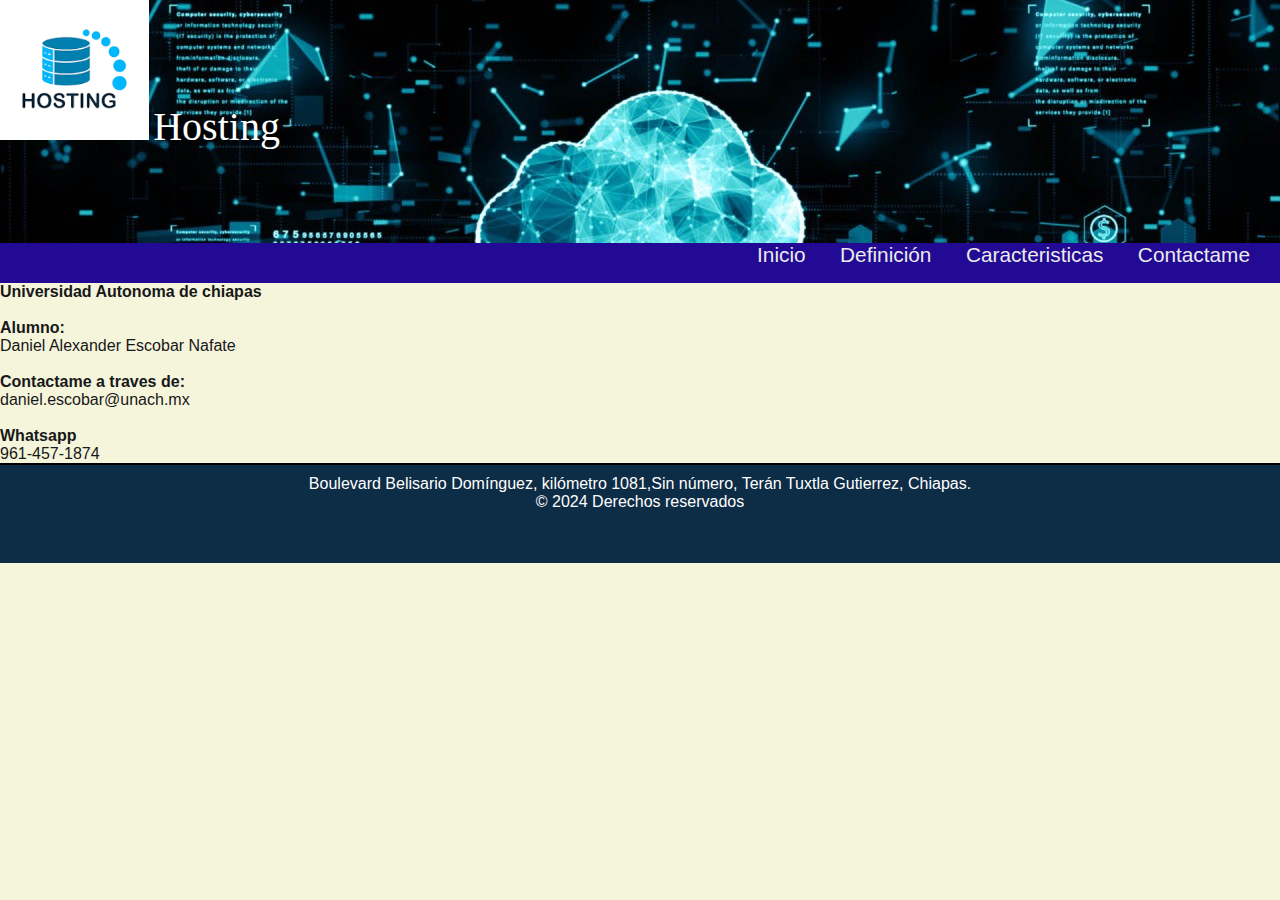
==== contactame.html @ d53030ca "Listo" ====
<!DOCTYPE html>
<html lang="en">
<head>
    <meta charset="UTF-8">
    <meta name="viewport" content="width=device-width, initial-scale=1.0">
    <title>Practica 8</title>
    <link rel="stylesheet" href="css/style.css">
</head>

<body>
    <header>
        <div id="titulo">  
            <img src="img/Logo.png" alt=" mi logo" id="logo"/>
            <h1>Hosting</h1>

        </div>
        <nav>
            <li><a href="index.html">Inicio</a></li>
            <li><a href="definicion.html">Definición</a></li>
            <li><a href="caracteristicas.html">Caracteristicas</a></li>
            <li><a href="contactame.html">Contactame</a></li>

        </nav>
    </header>
    
    <div>
        <b>Universidad Autonoma de chiapas</b>
        <br>
        <br>
        <b>Alumno:</b>
        <dd>Daniel Alexander Escobar Nafate</dd>
        <br>
        <b>Contactame a traves de:</b>
        <dd>daniel.escobar@unach.mx</dd>
        <br>
        <b>Whatsapp</b>
        <dd>961-457-1874</dd>
    </div>
        

    <footer>
        <P>Boulevard Belisario Domínguez, kilómetro 1081,Sin número, Terán Tuxtla Gutierrez, Chiapas.</P>
        <p>&copy; 2024 Derechos reservados<p></p>

    </footer>
</body>
</html>
---- css/style.css ----
*{
    margin:0;
    padding: 0;
}
body
{
    position: relative;
    background-color: beige;
    font-family: 'Trebuchet MS', 'Lucida Sans Unicode', 'Lucida Grande', 'Lucida Sans', Arial, sans-serif;
    color: #181818;
}
header{
    background: url('../img/banner.jpeg');
}
header h1
{
    font-family: 'Comic Sans MS';
    color: rgb(255, 255, 255);
    font-size: 2.5em;
    font-weight: normal;
}
#titulo
{
    display: -inline-block;
}
#logo, header h1
{
    display: inline-block;
    margin-bottom: 0px;
    height: 140px;
}
nav
{
 display: inline-block;
 width: 100%;
 height: 40px;
 text-align: right;
 background-color: rgb(35, 10, 148);
}
nav ul
{
 list-style-type: none;
}
nav li
{
  display: inline-block;
  margin-right: 30px;
}
nav a
{
    font-family: 'Segoe UI', Tahoma, Geneva, Verdana, sans-serif;
    font-size: 1.3em;
    color: #ebebeb;
    padding-bottom: 3px;
    text-decoration: none;
}
nav a:hover
{
    color: #14f732;
    border-bottom: 3px solid #568ef7;
}
img{
    height: 250px;
}
article{
    padding: 10px;
}
section{
    padding: 10px;
    margin-left: auto;
    margin-right: auto;
    float: left;
    width: 75%;
}
aside{
    padding: 25px;
    font-style: italic;
    float:right;
    width: 200px;
    border: 2px solid;
}

aside p{
    text-align: justify;
    font-size: 12px;
}

aside img{
    height: 200px;
    width: 200px;
}
footer{
    float: left;
    position: relative;
    bottom: 0;
    width: 100%;
    height: 100px;
    box-sizing: border-box;
    border-top: 2px solid #000;
    background-color: #0d2c46;
    color: white;
    text-align: center;
    padding-top: 10px;;
}
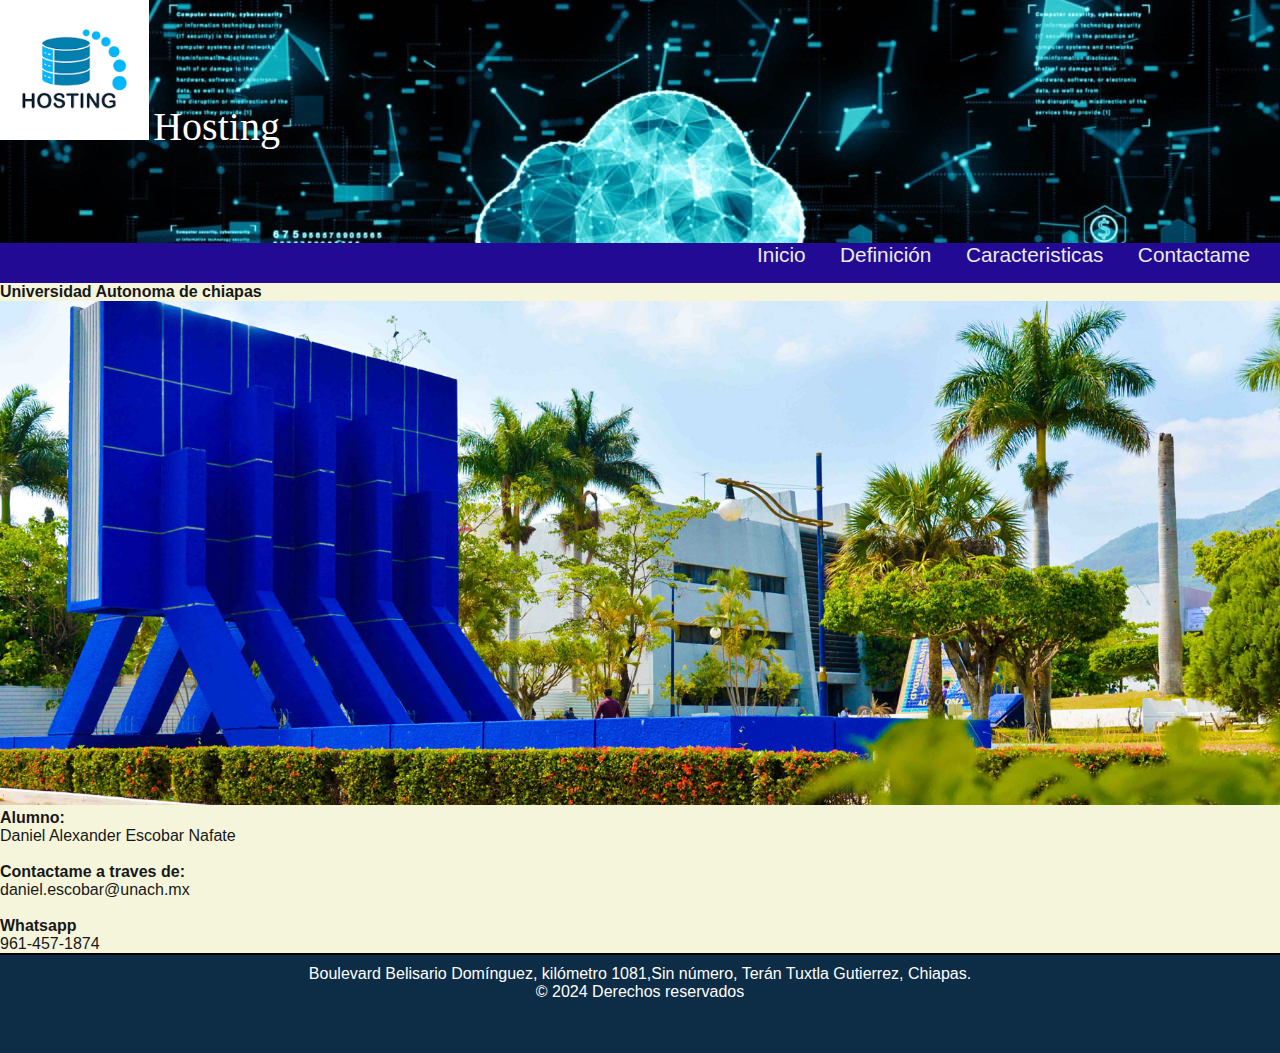
==== commit ffc354d6: "xdxdx" ====
--- a/contactame.html
+++ b/contactame.html
@@ -24,8 +24,10 @@
     </header>
     
     <div>
+
         <b>Universidad Autonoma de chiapas</b>
         <br>
+        <img src="img/unach_1920 (1).jpg">
         <br>
         <b>Alumno:</b>
         <dd>Daniel Alexander Escobar Nafate</dd>
--- a/css/style.css
+++ b/css/style.css
@@ -101,4 +101,7 @@
     color: white;
     text-align: center;
     padding-top: 10px;;
+}
+div img{
+    height: 504px;
 }